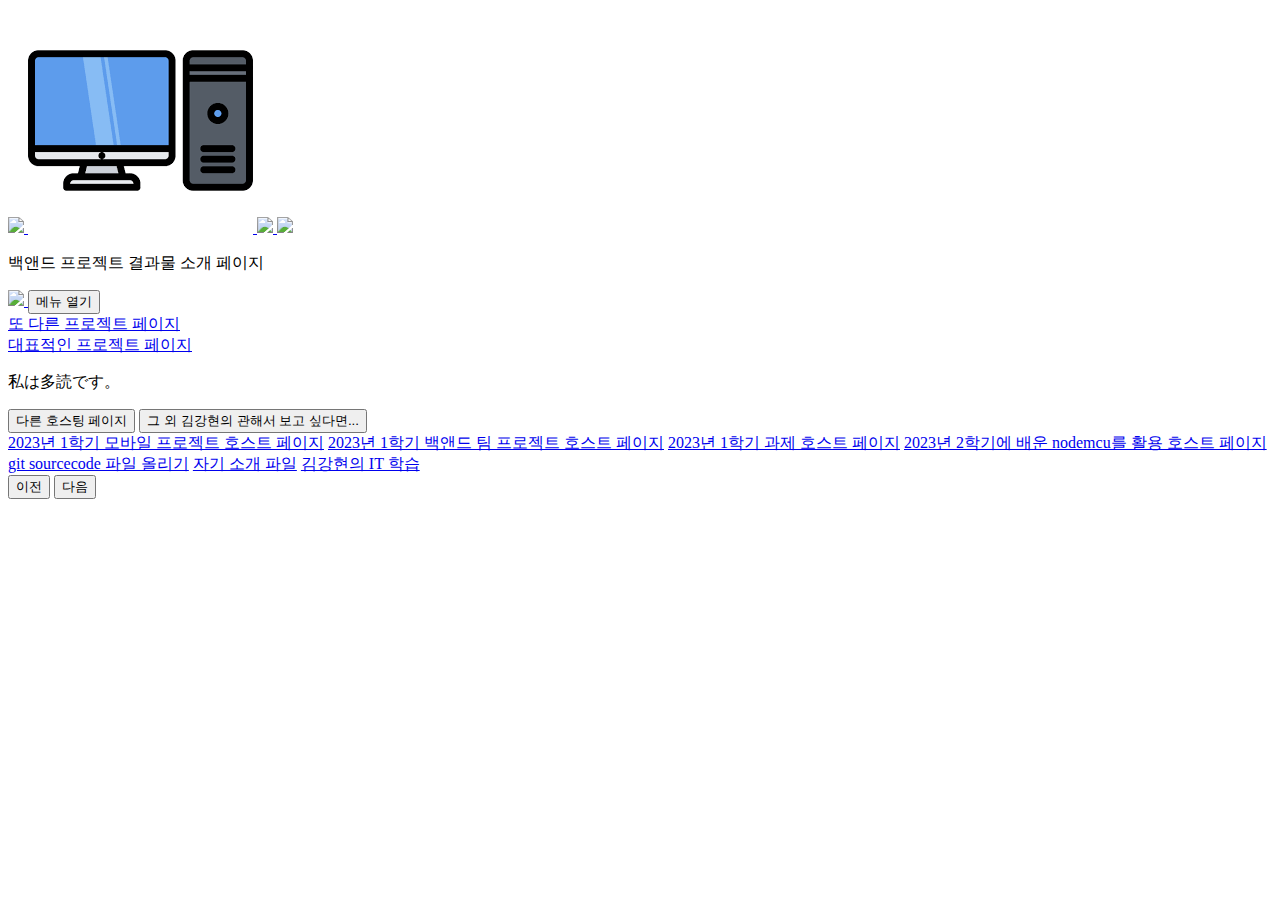
==== index.html @ 7d9bfd01 "Update index.html" ====
<!DOCTYPE html>
<html>
  <head>
    <link rel="stylesheet" href="index.css">
    <meta chraset="utf-8">
    <meta name="viewport" content="width=device-width, initial-scale=1.0">
    <title>pratice</title>
  </head>
  <body>
    
    <!-- Image display with a hyperlink -->
    <!--학교 홈페이지로 이동시키는 코드 -->
    <a href="https://www.dit.ac.kr/kr">
      <img class="image" src="https://i.namu.wiki/i/3aLWeLRv7F_yqLovaN5TyyuQvP33rDQC1gygNpSN9efhTzBsBG4WTdTK-vZDT0vaDDLaP45do6scdbur4xk2Mg.svg"/>
    </a>
    
     <!--학과 홈페이지로 이동시키는 코드 -->
     <a href="https://www.dit.ac.kr/cs/">
      <img class="image" src="[data-uri]"/>
    </a>
    
   <!--해당 호스팅 페이지 github 레파지토리로 이동시키는 코드 -->
    <a href="https://github.com/do04200611/CORODOVA/tree/main">
      <img class="image" src="https://github.githubassets.com/images/modules/logos_page/GitHub-Mark.png"/>
    </a>
    
   <!--해당 호스팅 페이지 github로 이동시키는 코드 -->
    <a href="https://github.com/do04200611">
      <img class="image" src="https://github.githubassets.com/images/modules/logos_page/GitHub-Mark.png"/>
    </a>

<p>백앤드 프로젝트 결과물 소개 페이지</p>
    
    <!--김강현의 IT 학습 체널로 이동시키는 코드 -->
    <a href="https://www.youtube.com/channel/UC484ZJMavtoPOI4ey-HFdCA">
      <img  class="image" src="https://i.pinimg.com/originals/24/24/12/242412a32af5cca3cb114cfee0cd3d8b.png"/>
    </a>
    <button id="menu-button">메뉴 열기</button>
    <div class="hidden vertical menu">
      <a href="./src/main/index.html" class="button">또 다른 프로젝트 페이지</a><br>
      <a href="  src/main/webContent/BackEndTeamProject/JSP,Html/index.html" class="button">대표적인 프로젝트 페이지</a><br>
    </div>
    <p id="changingText">私は多読です。</p>

     
  
      <div class="vertical-menu">
        <div class="button-row">
          <button class="hostingpagebutton" id="toggleButton1">다른 호스팅 페이지</button>
          <button class="hostingpagebutton" id="toggleButton2">그 외 김강현의 관해서 보고 싶다면...</button>
        </div>
      </div>
    <!--호스팅페이지로 이동하는 코드 -->
    <div class="hidden" id="hiddenButtons1">
      <a href="https://do04200611.github.io/MobilePorjectReport/" class="button">2023년 1학기 모바일 프로젝트 호스트 페이지</a>
      <a href="https://do04200611.github.io/BackEndTeamProject/" class="button">2023년 1학기 백앤드 팀 프로젝트 호스트 페이지</a>
      <a href="https://do04200611.github.io/JavaScript/" class="button">2023년 1학기 과제 호스트 페이지</a>
      <a href="https://do04200611.github.io/arduino/" class="button">2023년 2학기에 배운 nodemcu를 활용 호스트 페이지</a>
    </div>
    
    <div class="hidden" id="hiddenButtons2">
      <a href="https://www.canva.com/design/DAFuYuBgZUs/s-JmJg43upgSn_3hA5ckbg/edit" class="button">git sourcecode 파일 올리기</a>
       <a href="https://www.canva.com/design/DAFvPmStsCI/cBO4v45eb89npMEg7qsFoQ/edit" class="button">자기 소개 파일</a>
       <a href="https://www.youtube.com/channel/UC484ZJMavtoPOI4ey-HFdCA" class="button">김강현의 IT 학습</a>
    </div>
    <div id="player">
    </div>
    <div class="vertical-menu">
    <div class="button-row">
      <button id="previousButton">이전</button>
      <script src="https://www.youtube.com/iframe_api"></script>
      <button id="nextButton">다음</button>
    </div>
    </div>
    <script type="text/javascript" src="index.js"></script> 
    </body>
</html>
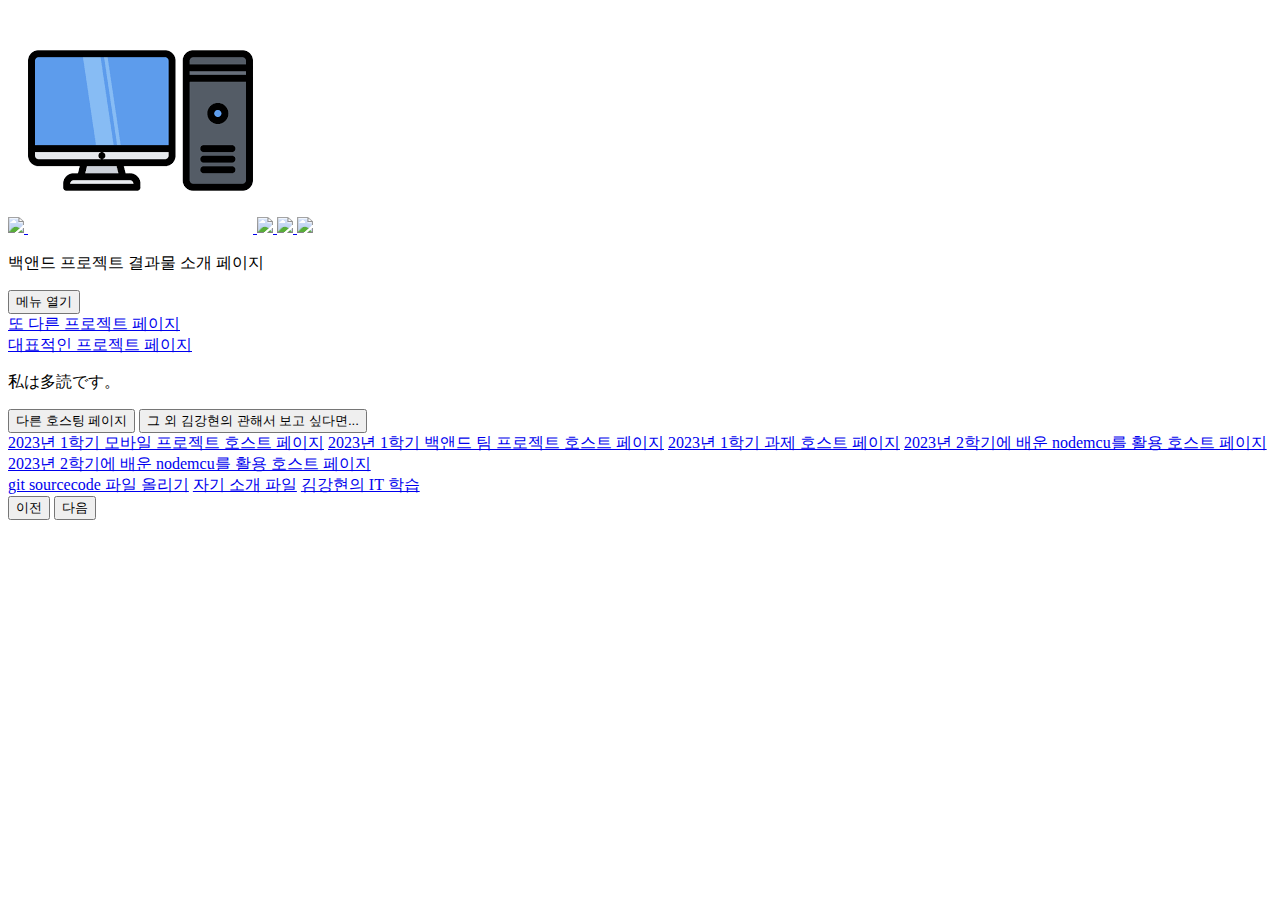
==== commit 91cd872f: "Update index.html" ====
--- a/index.html
+++ b/index.html
@@ -29,12 +29,14 @@
       <img class="image" src="https://github.githubassets.com/images/modules/logos_page/GitHub-Mark.png"/>
     </a>
 
-<p>백앤드 프로젝트 결과물 소개 페이지</p>
-    
-    <!--김강현의 IT 학습 체널로 이동시키는 코드 -->
+      <!--김강현의 IT 학습 체널로 이동시키는 코드 -->
     <a href="https://www.youtube.com/channel/UC484ZJMavtoPOI4ey-HFdCA">
       <img  class="image" src="https://i.pinimg.com/originals/24/24/12/242412a32af5cca3cb114cfee0cd3d8b.png"/>
     </a>
+    
+    <p>백앤드 프로젝트 결과물 소개 페이지</p>
+    
+  
     <button id="menu-button">메뉴 열기</button>
     <div class="hidden vertical menu">
       <a href="./src/main/index.html" class="button">또 다른 프로젝트 페이지</a><br>
@@ -56,6 +58,8 @@
       <a href="https://do04200611.github.io/BackEndTeamProject/" class="button">2023년 1학기 백앤드 팀 프로젝트 호스트 페이지</a>
       <a href="https://do04200611.github.io/JavaScript/" class="button">2023년 1학기 과제 호스트 페이지</a>
       <a href="https://do04200611.github.io/arduino/" class="button">2023년 2학기에 배운 nodemcu를 활용 호스트 페이지</a>
+       <a href=" src/main" class="button">2023년 2학기에 배운 nodemcu를 활용 호스트 페이지</a>
+     
     </div>
     
     <div class="hidden" id="hiddenButtons2">
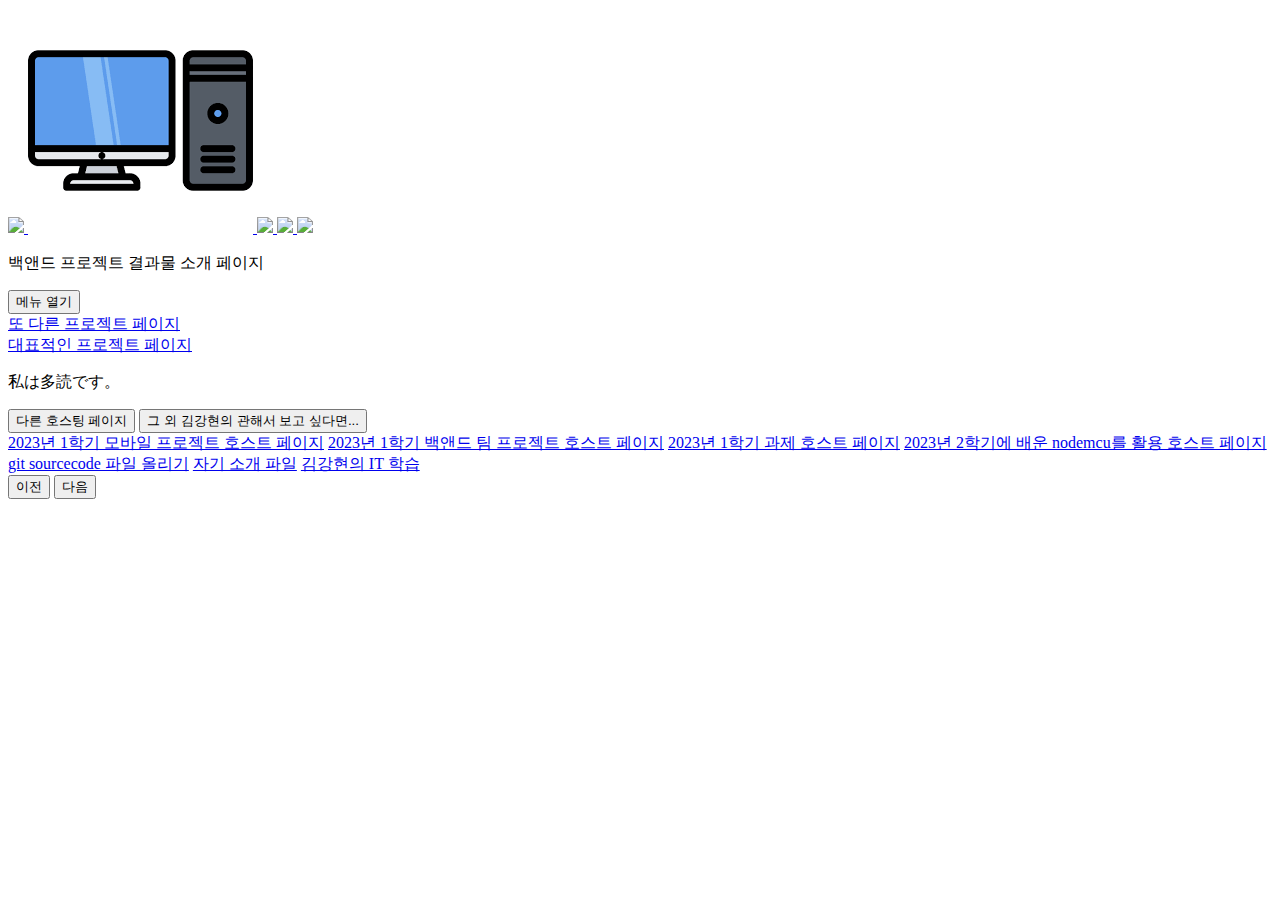
==== commit ef57cd0e: "Update index.html" ====
--- a/index.html
+++ b/index.html
@@ -58,7 +58,6 @@
       <a href="https://do04200611.github.io/BackEndTeamProject/" class="button">2023년 1학기 백앤드 팀 프로젝트 호스트 페이지</a>
       <a href="https://do04200611.github.io/JavaScript/" class="button">2023년 1학기 과제 호스트 페이지</a>
       <a href="https://do04200611.github.io/arduino/" class="button">2023년 2학기에 배운 nodemcu를 활용 호스트 페이지</a>
-       <a href=" src/main" class="button">2023년 2학기에 배운 nodemcu를 활용 호스트 페이지</a>
      
     </div>
     
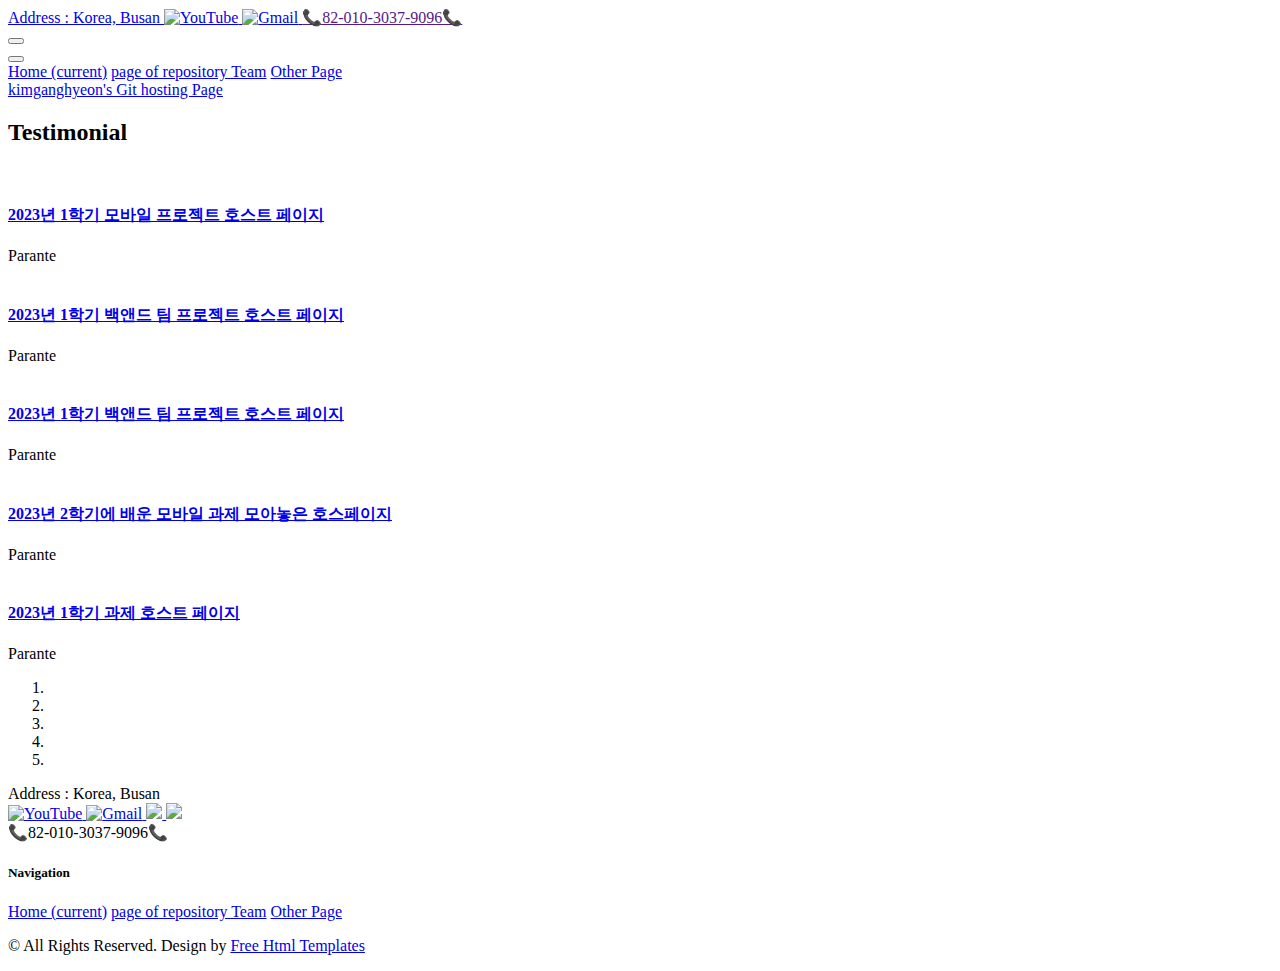
==== commit 8eb58a9b: "Update index.html" ====
--- a/index.html
+++ b/index.html
@@ -1,80 +1,303 @@
-<!DOCTYPE html>
-<html>
-  <head>
-    <link rel="stylesheet" href="index.css">
-    <meta chraset="utf-8">
-    <meta name="viewport" content="width=device-width, initial-scale=1.0">
-    <title>pratice</title>
-  </head>
-  <body>
-    
-    <!-- Image display with a hyperlink -->
-    <!--학교 홈페이지로 이동시키는 코드 -->
-    <a href="https://www.dit.ac.kr/kr">
-      <img class="image" src="https://i.namu.wiki/i/3aLWeLRv7F_yqLovaN5TyyuQvP33rDQC1gygNpSN9efhTzBsBG4WTdTK-vZDT0vaDDLaP45do6scdbur4xk2Mg.svg"/>
-    </a>
-    
-     <!--학과 홈페이지로 이동시키는 코드 -->
-     <a href="https://www.dit.ac.kr/cs/">
-      <img class="image" src="[data-uri]"/>
-    </a>
-    
-   <!--해당 호스팅 페이지 github 레파지토리로 이동시키는 코드 -->
-    <a href="https://github.com/do04200611/CORODOVA/tree/main">
-      <img class="image" src="https://github.githubassets.com/images/modules/logos_page/GitHub-Mark.png"/>
-    </a>
-    
-   <!--해당 호스팅 페이지 github로 이동시키는 코드 -->
-    <a href="https://github.com/do04200611">
-      <img class="image" src="https://github.githubassets.com/images/modules/logos_page/GitHub-Mark.png"/>
-    </a>
-
-      <!--김강현의 IT 학습 체널로 이동시키는 코드 -->
-    <a href="https://www.youtube.com/channel/UC484ZJMavtoPOI4ey-HFdCA">
-      <img  class="image" src="https://i.pinimg.com/originals/24/24/12/242412a32af5cca3cb114cfee0cd3d8b.png"/>
-    </a>
-    
-    <p>백앤드 프로젝트 결과물 소개 페이지</p>
-    
-  
-    <button id="menu-button">메뉴 열기</button>
-    <div class="hidden vertical menu">
-      <a href="./src/main/index.html" class="button">또 다른 프로젝트 페이지</a><br>
-      <a href="  src/main/webContent/BackEndTeamProject/JSP,Html/index.html" class="button">대표적인 프로젝트 페이지</a><br>
-    </div>
-    <p id="changingText">私は多読です。</p>
-
-     
-  
-      <div class="vertical-menu">
-        <div class="button-row">
-          <button class="hostingpagebutton" id="toggleButton1">다른 호스팅 페이지</button>
-          <button class="hostingpagebutton" id="toggleButton2">그 외 김강현의 관해서 보고 싶다면...</button>
-        </div>
-      </div>
-    <!--호스팅페이지로 이동하는 코드 -->
-    <div class="hidden" id="hiddenButtons1">
-      <a href="https://do04200611.github.io/MobilePorjectReport/" class="button">2023년 1학기 모바일 프로젝트 호스트 페이지</a>
-      <a href="https://do04200611.github.io/BackEndTeamProject/" class="button">2023년 1학기 백앤드 팀 프로젝트 호스트 페이지</a>
-      <a href="https://do04200611.github.io/JavaScript/" class="button">2023년 1학기 과제 호스트 페이지</a>
-      <a href="https://do04200611.github.io/arduino/" class="button">2023년 2학기에 배운 nodemcu를 활용 호스트 페이지</a>
-     
-    </div>
-    
-    <div class="hidden" id="hiddenButtons2">
-      <a href="https://www.canva.com/design/DAFuYuBgZUs/s-JmJg43upgSn_3hA5ckbg/edit" class="button">git sourcecode 파일 올리기</a>
-       <a href="https://www.canva.com/design/DAFvPmStsCI/cBO4v45eb89npMEg7qsFoQ/edit" class="button">자기 소개 파일</a>
-       <a href="https://www.youtube.com/channel/UC484ZJMavtoPOI4ey-HFdCA" class="button">김강현의 IT 학습</a>
-    </div>
-    <div id="player">
-    </div>
-    <div class="vertical-menu">
-    <div class="button-row">
-      <button id="previousButton">이전</button>
-      <script src="https://www.youtube.com/iframe_api"></script>
-      <button id="nextButton">다음</button>
-    </div>
-    </div>
-    <script type="text/javascript" src="index.js"></script> 
-    </body>
-</html>
+<!DOCTYPE html>
+<html>
+
+<head>
+  <!-- Basic -->
+  <meta charset="utf-8" />
+  <meta http-equiv="X-UA-Compatible" content="IE=edge" />
+  <!-- Mobile Metas -->
+  <meta name="viewport" content="width=device-width, initial-scale=1, shrink-to-fit=no" />
+  <!-- Site Metas -->
+  <meta name="keywords" content="" />
+  <meta name="description" content="" />
+  <meta name="author" content="" />
+
+  <title> kimganghyeon's Git hosting Page  </title>
+
+  <!--owl slider stylesheet -->
+  <link rel="stylesheet" type="text/css" href="https://cdnjs.cloudflare.com/ajax/libs/OwlCarousel2/2.3.4/assets/owl.carousel.min.css" />
+
+  <!-- bootstrap core css -->
+  <link rel="stylesheet" type="text/css" href="css/bootstrap.css" />
+  <!-- fonts awesome style -->
+  <link href="css/font-awesome.min.css" rel="stylesheet" />
+  <!-- fonts style -->
+  <link href="https://fonts.googleapis.com/css?family=Open+Sans:400,700|Poppins:400,500,700&display=swap" rel="stylesheet" />
+
+  <!-- Custom styles for this template -->
+  <link href="css/style.css" rel="stylesheet" />
+  <!-- responsive style -->
+  <link href="css/responsive.css" rel="stylesheet" />
+</head>
+
+<body>
+  <div class="hero_area">
+    <!-- header section strats -->
+    <header class="header_section">
+      <div class="contact_nav_container">
+        <div class="container">
+          <div class="contact_nav">
+            <a href="mailto:a01030379096@gmail.com">
+              <span>
+                  Address : Korea, Busan
+              </span>
+            </a>
+            <a href="https://www.youtube.com/channel/UC484ZJMavtoPOI4ey-HFdCA">
+              <img src="https://img.shields.io/badge/-YouTube-red?style=for-the-badge&logo=youtube"   alt="YouTube">
+            </a>
+              <a href="mailto:a01030379096@gmail.com">
+                <img src="https://img.shields.io/badge/-Gmail-red?style=for-the-badge&logo=Gmail" alt="Gmail">
+              </a>
+            <a href="">
+              <span>
+                📞82-010-3037-9096📞
+              </span>
+            </a>
+        
+          </div>
+        </div>
+      </div>
+      <div class="container-fluid">
+        <nav class="navbar navbar-expand-lg custom_nav-container">
+          <div class="custom_menu-btn">
+            <button onclick="openNav()">
+              <span class="s-1"> </span>
+              <span class="s-2"> </span>
+              <span class="s-3"> </span>
+            </button>
+          </div>
+          <div id="myNav" class="overlay">
+            <div class="menu_btn-style ">
+              <button onclick="closeNav()">
+                <span class="s-1"> </span>
+                <span class="s-2"> </span>
+                <span class="s-3"> </span>
+              </button>
+            </div>
+            <div class="overlay-content">
+              <a class="active" href="index.html"> Home <span class="sr-only">(current)</span></a>
+              <a class="" href="result.html"> page of repository Team</a>
+              <a class="" href="other_page.html"> Other Page</a>
+            </div>
+          </div>
+          <a class="navbar-brand" href="index.html">
+            <span>
+              kimganghyeon's Git hosting Page
+            </span>
+          </a>
+          <div class="user_option">
+          </div>
+        </nav>
+      </div>
+    </header>
+    <!-- end header section -->
+   
+  
+
+  <!-- team section -->
+
+  <section class="team_section" >
+    <div class="carousel-wrap ">
+      <div class="owl-carousel team_carousel">
+        <div class="item">
+          <div class="box">
+            <div class="img-box">
+              <img src="images/team1.jpg" alt="" />
+            </div>
+          </section>
+  <!-- end team section -->
+  <!-- client section -->
+
+  <section class="client_section layout_padding">
+    <div class="container">
+      <div class="heading_container">
+        <h2>
+          Testimonial
+        </h2>
+      </div>
+      <div id="carouselExampleIndicators" class="carousel slide" data-ride="carousel">
+        <div class="carousel-inner">
+          <div class="carousel-item active">
+            <div class="box">
+              <div class="img-box">
+                <img src="images/client.jpg" alt="" />
+              </div>
+              <div class="client_detail">
+                <div class="client_name">
+                  <div class="client_info">
+                    <a href="https://do04200611.github.io/MobilePorjectReport/">
+                      <h4>
+                        2023년 1학기 모바일 프로젝트 호스트 페이지
+                      </h4>
+                    </a>
+                    <span>
+                      Parante
+                    </span>
+                  </div>
+                </div>
+              </div>
+            </div>
+          </div>
+          <div class="carousel-item">
+            <div class="box">
+              <div class="img-box">
+                <img src="images/client.jpg" alt="" />
+              </div>
+              <div class="client_detail">
+                <div class="client_name">
+                  <div class="client_info">
+                    <a href="https://do04200611.github.io/BackEndTeamProject/">
+                      <h4>
+                        2023년 1학기 백앤드 팀 프로젝트 호스트 페이지
+                      </h4>
+                    </a>
+                    <span>
+                      Parante
+                    </span>
+                  </div>
+                </div>
+              </div>
+            </div>
+          </div>
+          <div class="carousel-item">
+            <div class="box">
+              <div class="img-box">
+                <img src="images/client.jpg" alt="" />
+              </div>
+              <div class="client_detail">
+                <div class="client_name">
+                  <div class="client_info">
+                    <a href="https://do04200611.github.io/arduino/">
+                      <h4>
+                        2023년 1학기 백앤드 팀 프로젝트 호스트 페이지
+                      </h4>
+                    </a>
+                    <span>
+                      Parante
+                    </span>
+                  </div>
+                </div>
+              </div>
+            </div>
+          </div>
+          <div class="carousel-item">
+            <div class="box">
+              <div class="img-box">
+                <img src="images/client.jpg" alt="" />
+              </div>
+              <div class="client_detail">
+                <div class="client_name">
+                  <div class="client_info">
+                    <a href="https://do04200611.github.io/otherdata/">
+                      <h4>
+                        2023년 2학기에 배운 모바일 과제 모아놓은 호스페이지
+                      </h4>
+                    </a>
+                    <span>
+                      Parante
+                    </span>
+                  </div>
+                </div>
+              </div>
+            </div>
+          </div>
+          <div class="carousel-item">
+            <div class="box">
+              <div class="img-box">
+                <img src="images/client.jpg" alt="" />
+              </div>
+              <div class="client_detail">
+                <div class="client_name">
+                  <div class="client_info">
+                    <a href="https://do04200611.github.io/JavaScript/">
+                      <h4>
+                        2023년 1학기 과제 호스트 페이지
+                      </h4>
+                    </a>
+                    
+                    <span>
+                      Parante
+                    </span>
+                  </div>
+                </div>
+              </div>
+            </div>
+          </div>
+        </div>
+        <ol class="carousel-indicators">
+          <li data-target="#carouselExampleIndicators" data-slide-to="0" class="active"></li>
+          <li data-target="#carouselExampleIndicators" data-slide-to="1"></li>
+          <li data-target="#carouselExampleIndicators" data-slide-to="2"></li>
+          <li data-target="#carouselExampleIndicators" data-slide-to="3"></li>
+          <li data-target="#carouselExampleIndicators" data-slide-to="4"></li>
+        </ol>
+      </div>
+    </div>
+  </section>
+
+  <!-- end client section -->
+
+  <!-- info section -->
+
+  <section class="info_section layout_padding2">
+    <div class="container">
+      <div class="row">
+        <div class="col-md-4">
+          <div class="info_contact">
+            <span>
+              Address : Korea, Busan
+          </span><br>
+        <a href="https://www.youtube.com/channel/UC484ZJMavtoPOI4ey-HFdCA">
+          <img src="https://img.shields.io/badge/-YouTube-red?style=for-the-badge&logo=youtube"   alt="YouTube">
+        </a>
+          <a href="mailto:a01030379096@gmail.com">
+            <img src="https://img.shields.io/badge/-Gmail-red?style=for-the-badge&logo=Gmail" alt="Gmail">
+          </a>
+          <a href="https://github.com/do04200611">
+            <img src="https://img.shields.io/badge/-git-F05032?style=for-the-badge&logo=git&logoColor=white">
+          </a> 
+          <a href="https://github.com/do04200611/CORODOVA">
+            <img src="https://img.shields.io/badge/-git-F05032?style=for-the-badge&logo=git&logoColor=white">
+          </a> <br>
+          <span>
+            📞82-010-3037-9096📞
+          </span>
+            </div>
+          </div>
+
+        </div>
+        <div class="col-md-4">
+          <div class="info_link_box">
+            <h5>
+              Navigation
+            </h5>
+            <div class="info_links">
+              <a class="active" href="index.html"> Home <span class="sr-only">(current)</span></a>
+              <a class="" href="result.html"> page of repository Team</a>
+              <a class="" href="other_page.html"> Other Page</a>
+            </div>
+          </div>
+        </div>
+      </div>
+    </div>
+  </section>
+
+  <!-- end info section -->
+
+  <!-- footer section -->
+  <footer class="footer_section container-fluid">
+    <p>
+      &copy; <span id="displayYear"></span> All Rights Reserved. Design by
+      <a href="https://html.design/">Free Html Templates</a>
+    </p>
+  </footer>
+  <!-- footer section -->
+
+  <script src="js/jquery-3.4.1.min.js"></script>
+  <script src="js/bootstrap.js"></script>
+  <script src="https://cdnjs.cloudflare.com/ajax/libs/OwlCarousel2/2.3.4/owl.carousel.min.js"></script>
+  <script src="js/custom.js"></script>
+
+</body>
+
+</html>
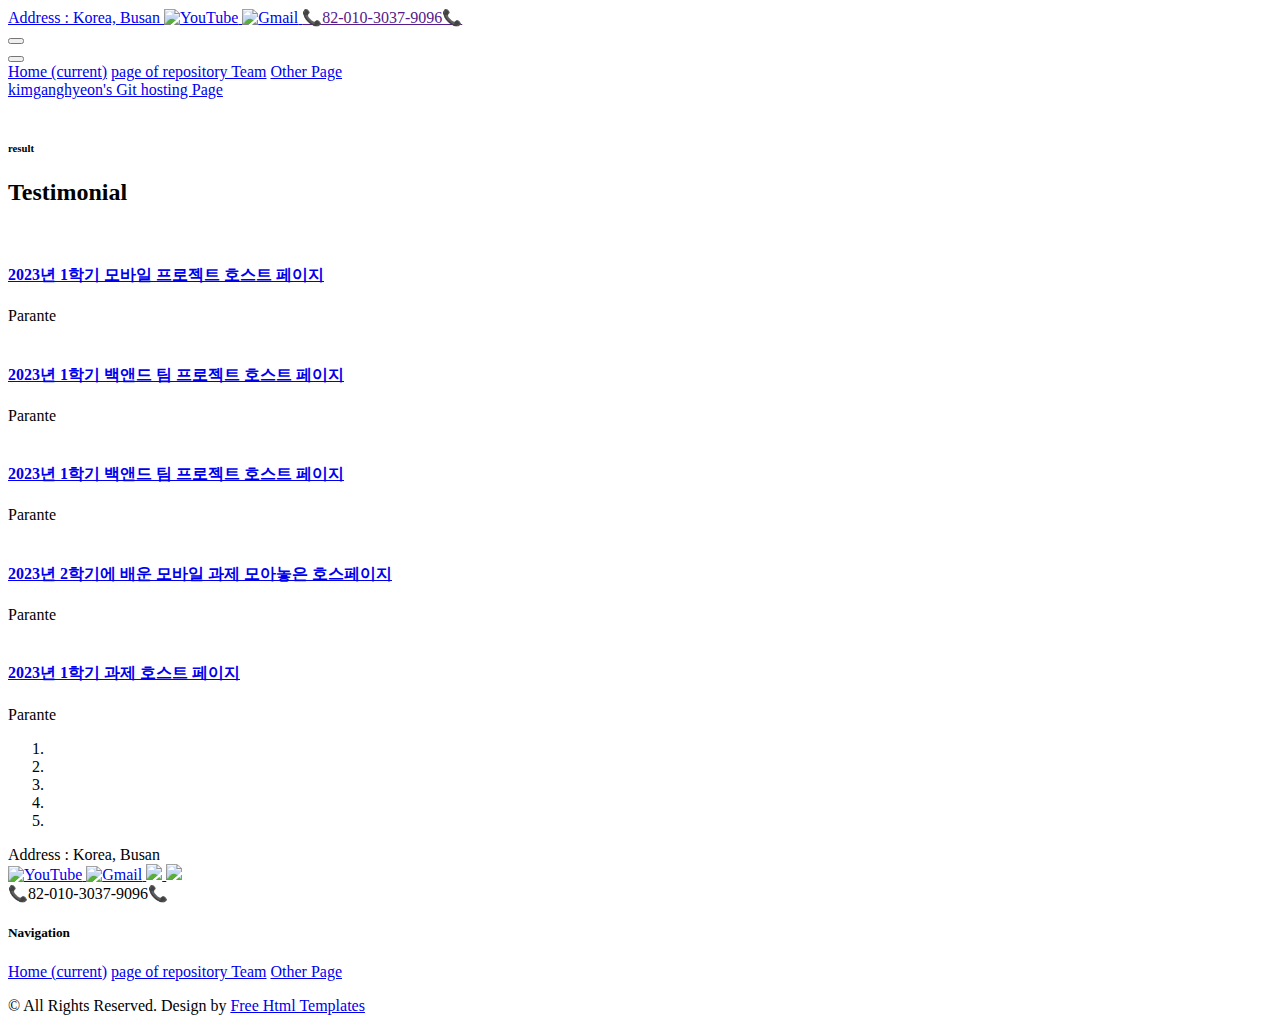
==== commit 997a1367: "Update index.html" ====
--- a/index.html
+++ b/index.html
@@ -97,13 +97,22 @@
   <!-- team section -->
 
   <section class="team_section" >
-    <div class="carousel-wrap ">
-      <div class="owl-carousel team_carousel">
-        <div class="item">
+  <div class="item">
           <div class="box">
             <div class="img-box">
-              <img src="images/team1.jpg" alt="" />
-            </div>
+              <img src="images/team5.jpg" alt="" />
+            </div>
+            <div class="detail-box">
+              <h6>
+                result
+              </h6>
+              <div class="social_box">  
+                <a href="https://calcompany.netlify.app/">
+                </a>
+              </div>
+            </div>
+          </div>
+        </div>
           </section>
   <!-- end team section -->
   <!-- client section -->
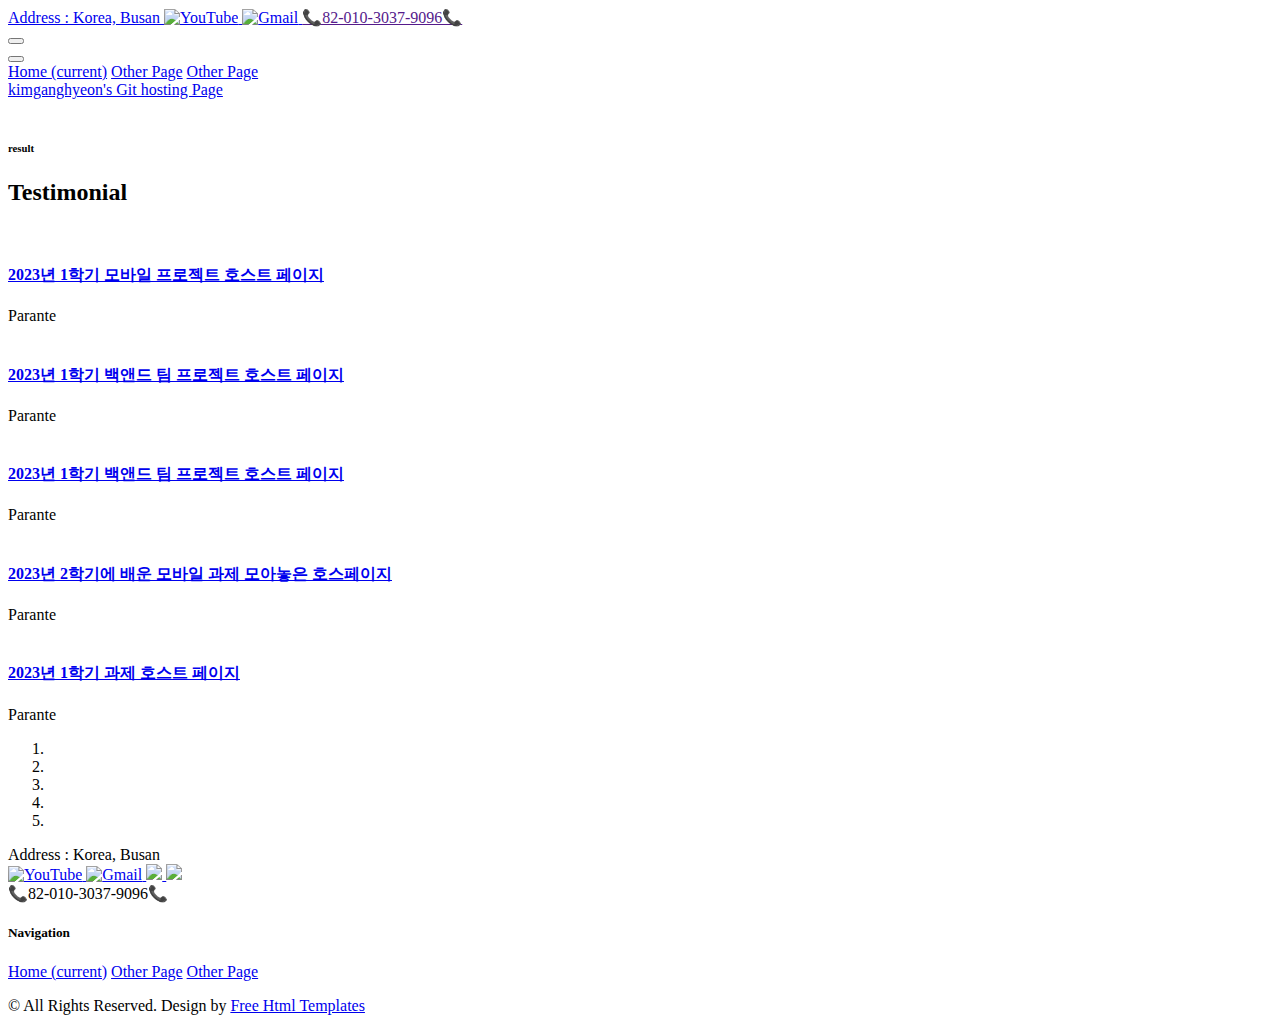
==== commit 67f5dd81: "Update index.html" ====
--- a/index.html
+++ b/index.html
@@ -76,8 +76,8 @@
             </div>
             <div class="overlay-content">
               <a class="active" href="index.html"> Home <span class="sr-only">(current)</span></a>
-              <a class="" href="result.html"> page of repository Team</a>
               <a class="" href="other_page.html"> Other Page</a>
+              <a class="" href="result.html"> Other Page</a>
             </div>
           </div>
           <a class="navbar-brand" href="index.html">
@@ -282,8 +282,8 @@
             </h5>
             <div class="info_links">
               <a class="active" href="index.html"> Home <span class="sr-only">(current)</span></a>
-              <a class="" href="result.html"> page of repository Team</a>
               <a class="" href="other_page.html"> Other Page</a>
+              <a class="" href="result.html"> Other Page</a>
             </div>
           </div>
         </div>
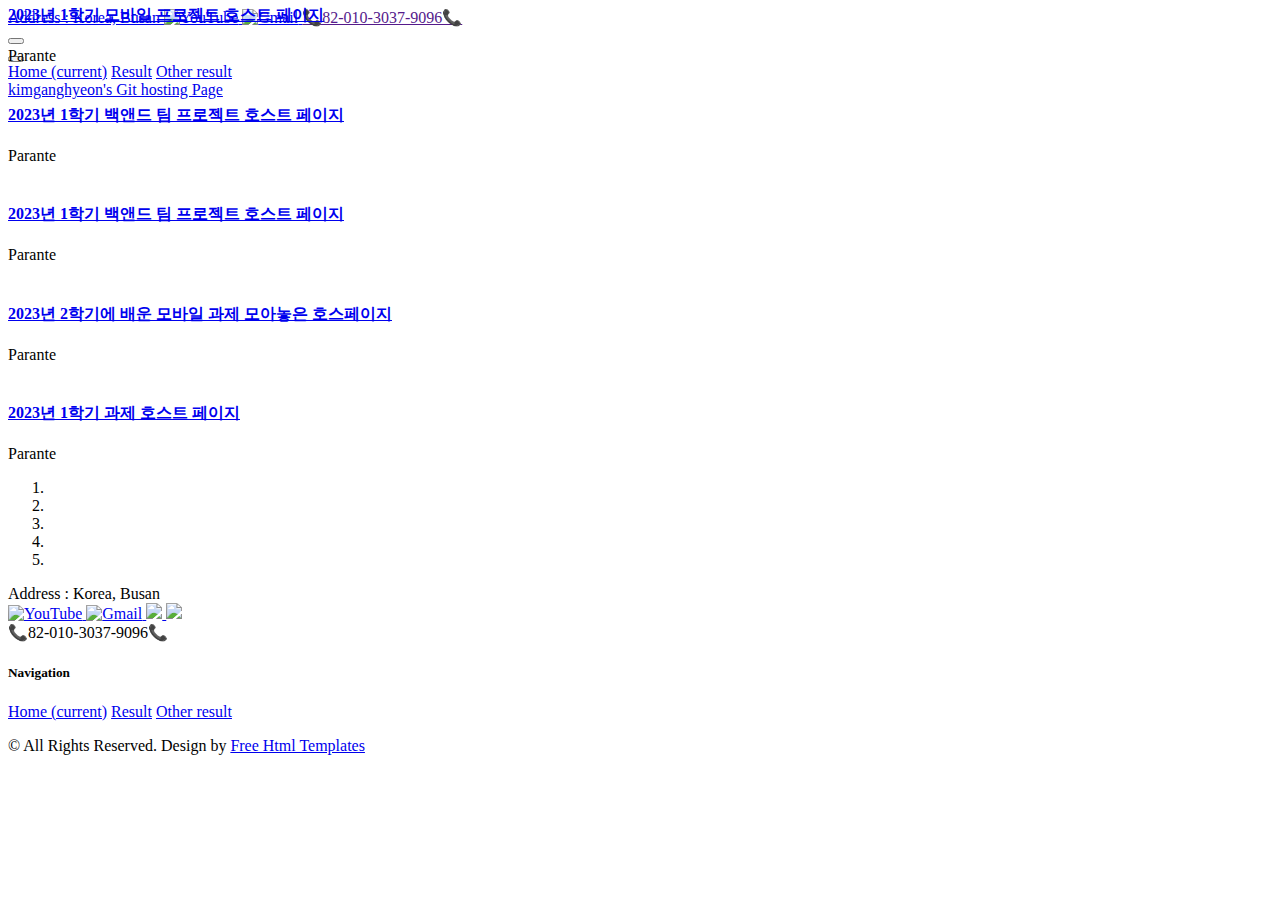
==== commit 66891d06: "Update index.html" ====
--- a/index.html
+++ b/index.html
@@ -76,8 +76,8 @@
             </div>
             <div class="overlay-content">
               <a class="active" href="index.html"> Home <span class="sr-only">(current)</span></a>
-              <a class="" href="other_page.html"> Other Page</a>
-              <a class="" href="result.html"> Other Page</a>
+              <a class="" href="result.html">Result</a>
+              <a class="" href="other_result.html">Other result</a>
             </div>
           </div>
           <a class="navbar-brand" href="index.html">
@@ -97,14 +97,112 @@
   <!-- team section -->
 
   <section class="team_section" >
-  <div class="item">
+    <div class="carousel-wrap ">
+      <div class="owl-carousel team_carousel">
+        <div class="item">
+          <div class="box">
+            <div class="img-box">
+              <img src="images/team1.jpg" alt="" />
+            </div>
+            <div class="detail-box">
+              <h6>
+                2주차
+              </h6>
+              <div class="social_box">
+                <a href="https://www.canva.com/design/DAFuYuBgZUs/s-JmJg43upgSn_3hA5ckbg/edit">
+                </a>  
+              </div>
+            </div>
+          </div>
+        </div>
+        <div class="item">
+          <div class="box">
+            <div class="img-box">
+              <img src="images/team2.jpg" alt="" />
+            </div>
+            <div class="detail-box">
+              <h6>
+                3주차
+              </h6>
+              <div class="social_box">
+                <a href="https://myintroducepage.netlify.app/">
+                </a>  
+              </div>
+            </div>
+          </div>
+        </div>
+        <div class="item">
+          <div class="box">
+            <div class="img-box">
+              <img src="images/team3.jpg" alt="" />
+            </div>
+            <div class="detail-box">
+              <h6>
+                3주차 연습 문제
+              </h6>
+              <div class="social_box">
+                <a href="https://mobileweek3question.netlify.app/">
+                </a>
+              </div>
+            </div>
+          </div>
+        </div>
+        <div class="item">
+          <div class="box">
+            <div class="img-box">
+              <img src="images/team4.jpg" alt="" />
+            </div>
+            <div class="detail-box">
+              <h6>
+                5주차
+              </h6>
+              <div class="social_box">
+                <a href="https://ganghyeoncareer.netlify.app/">
+                </a>
+              </div>
+            </div>
+          </div>
+        </div>
+        <div class="item">
           <div class="box">
             <div class="img-box">
               <img src="images/team5.jpg" alt="" />
             </div>
             <div class="detail-box">
               <h6>
-                result
+                6주차
+              </h6>
+              <div class="social_box">
+                <a href="https://mobilecomputer.netlify.app/">
+                </a>
+              </div>
+            </div>
+          </div>
+        </div>
+        <div class="item">
+          <div class="box">
+            <div class="img-box">
+              <img src="images/team5.jpg" alt="" />
+            </div>
+            <div class="detail-box">
+              <h6>
+                9주차
+              </h6>
+              <div class="social_box">  
+                <a href="https://dockdointroduce.netlify.app/">
+                </a>
+              </div>
+            </div>
+          </div>
+        </div>
+        <div class="item">
+          <div class="box">
+            <div class="img-box">
+              <img src="images/team5.jpg" alt="" />
+            </div>
+            <div class="detail-box">
+              <h6>
+                10주차
               </h6>
               <div class="social_box">  
                 <a href="https://calcompany.netlify.app/">
@@ -113,15 +211,53 @@
             </div>
           </div>
         </div>
-          </section>
+        <div class="item">
+          <div class="box">
+            <div class="img-box">
+              <img src="images/team5.jpg" alt="" />
+            </div>
+            <div class="detail-box">
+              <h6>
+                11주차
+              </h6>
+              <div class="social_box">  
+                <a href="https://do04200611.github.io/CORODOVA/week11/%EC%8A%A4%ED%81%AC%EB%A6%B0%EC%83%B7%202023-11-26%20101950.png">
+                </a>
+              </div>
+            </div>
+          </div>
+        </div>
+        <div class="item">
+          <div class="box">
+            <div class="img-box">
+              <img src="images/team2.jpg" alt="" />
+            </div>
+            <div class="detail-box">
+              <h6>
+                git에 소스코드로 파일들 올리기
+              </h6>
+              <div class="social_box">
+                <a href="https://canva.com/design/DAFvPmStsCI/cBO4v45eb89npMEg7qsFoQ/edit">
+                </a>
+              </div>
+            </div>
+          </div>
+        </div>
+      </div>
+    </div>
+  </div>
+  </section>
+
   <!-- end team section -->
+
+
   <!-- client section -->
 
-  <section class="client_section layout_padding">
+  <section class="client_section layout_padding" style="margin-top: -200px;">
     <div class="container">
       <div class="heading_container">
         <h2>
-          Testimonial
+          Other repository page
         </h2>
       </div>
       <div id="carouselExampleIndicators" class="carousel slide" data-ride="carousel">
@@ -282,8 +418,8 @@
             </h5>
             <div class="info_links">
               <a class="active" href="index.html"> Home <span class="sr-only">(current)</span></a>
-              <a class="" href="other_page.html"> Other Page</a>
-              <a class="" href="result.html"> Other Page</a>
+              <a class="" href="result.html">Result</a>
+              <a class="" href="other_result.html">Other result</a>
             </div>
           </div>
         </div>
